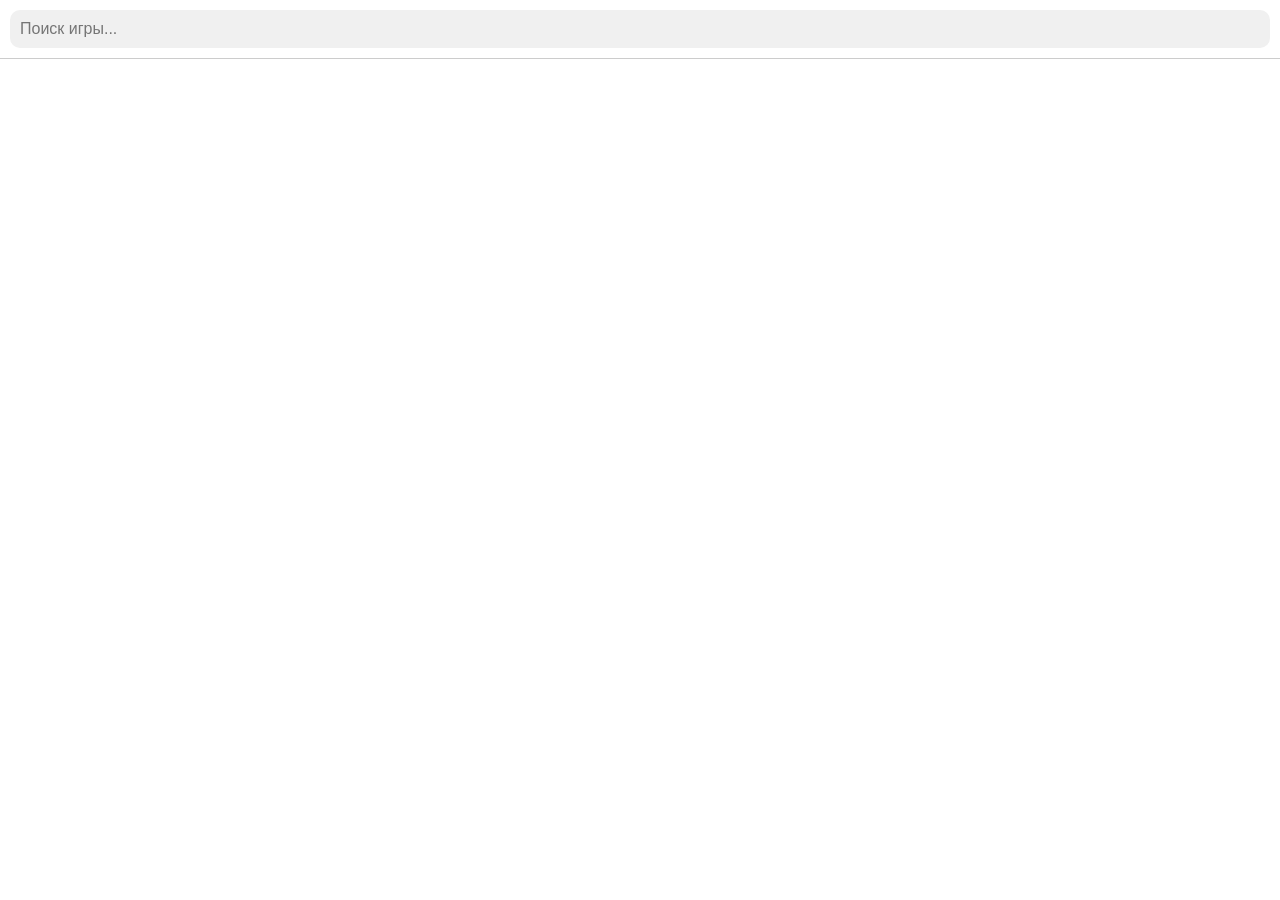
==== index.html @ 87b5b815 "Deploy config fix" ====
<!DOCTYPE html>
<html lang="ru">
<head>
    <meta charset="UTF-8">
    <meta name="viewport" content="width=device-width, initial-scale=1.0, maximum-scale=1.0, user-scalable=no">
    <title>Game Launcher v2</title>
    <link rel="stylesheet" href="style.css">
    <!-- Подключаем скрипт Telegram WebApp -->
    <script src="https://telegram.org/js/telegram-web-app.js"></script>
</head>
<body>

    <!-- Экран выбора  игр -->
    <div id="main-screen">
        <!-- Поиск -->
        <div class="search-container">
            <input type="text" id="search-input" placeholder="Поиск игры...">
        </div>

        <!-- Сетка игр -->
        <div class="games-grid" id="games-container">
            <!-- Сюда JavaScript добавит игры -->
        </div>
    </div>

    <!-- Экран запущенной игры -->
    <div id="game-screen" style="display: none;">
        <h2 id="game-title-display">Название игры</h2>
        <div id="game-content">
            <!-- Сюда будет вставляться сама игра -->
        </div>
    </div>

    <script src="script.js"></script>
</body>
</html>
---- style.css ----
body {
    /* Используем цвета из темы пользователя Telegram */
    background-color: var(--tg-theme-bg-color, #ffffff);
    color: var(--tg-theme-text-color, #000000);
    font-family: -apple-system, BlinkMacSystemFont, 'Segoe UI', Roboto, Helvetica, Arial, sans-serif;
    margin: 0;
    padding: 0;
    user-select: none; /* Запрет выделения текста как в приложении */
}

/* Поиск */
.search-container {
    position: sticky;
    top: 0;
    background-color: var(--tg-theme-bg-color, #ffffff);
    padding: 10px;
    z-index: 100;
    border-bottom: 1px solid var(--tg-theme-hint-color, #ccc);
}

#search-input {
    width: 100%;
    padding: 10px;
    border-radius: 10px;
    border: none;
    background-color: var(--tg-theme-secondary-bg-color, #f0f0f0);
    color: var(--tg-theme-text-color, #000);
    font-size: 16px;
    box-sizing: border-box; /* Чтобы padding не ломал ширину */
    outline: none;
}

/* Сетка игр */
.games-grid {
    display: grid;
    grid-template-columns: repeat(2, 1fr); /* 2 колонки */
    gap: 15px;
    padding: 15px;
}

/* Карточка игры */
.game-card {
    background-color: var(--tg-theme-secondary-bg-color, #f0f0f0);
    border-radius: 15px;
    padding: 10px;
    text-align: center;
    cursor: pointer;
    transition: transform 0.1s;
}

.game-card:active {
    transform: scale(0.95); /* Эффект нажатия */
}

.game-icon {
    width: 100%;
    aspect-ratio: 1 / 1; /* Делает иконку квадратной */
    background-color: #3390ec; /* Цвет заглушки */
    border-radius: 10px;
    margin-bottom: 8px;
    background-size: cover;
    background-position: center;
}

.game-title {
    font-size: 14px;
    font-weight: 500;
}

/* Экран игры */
#game-screen {
    height: 100vh;
    display: flex;
    flex-direction: column;
    align-items: center;
    justify-content: center;
}
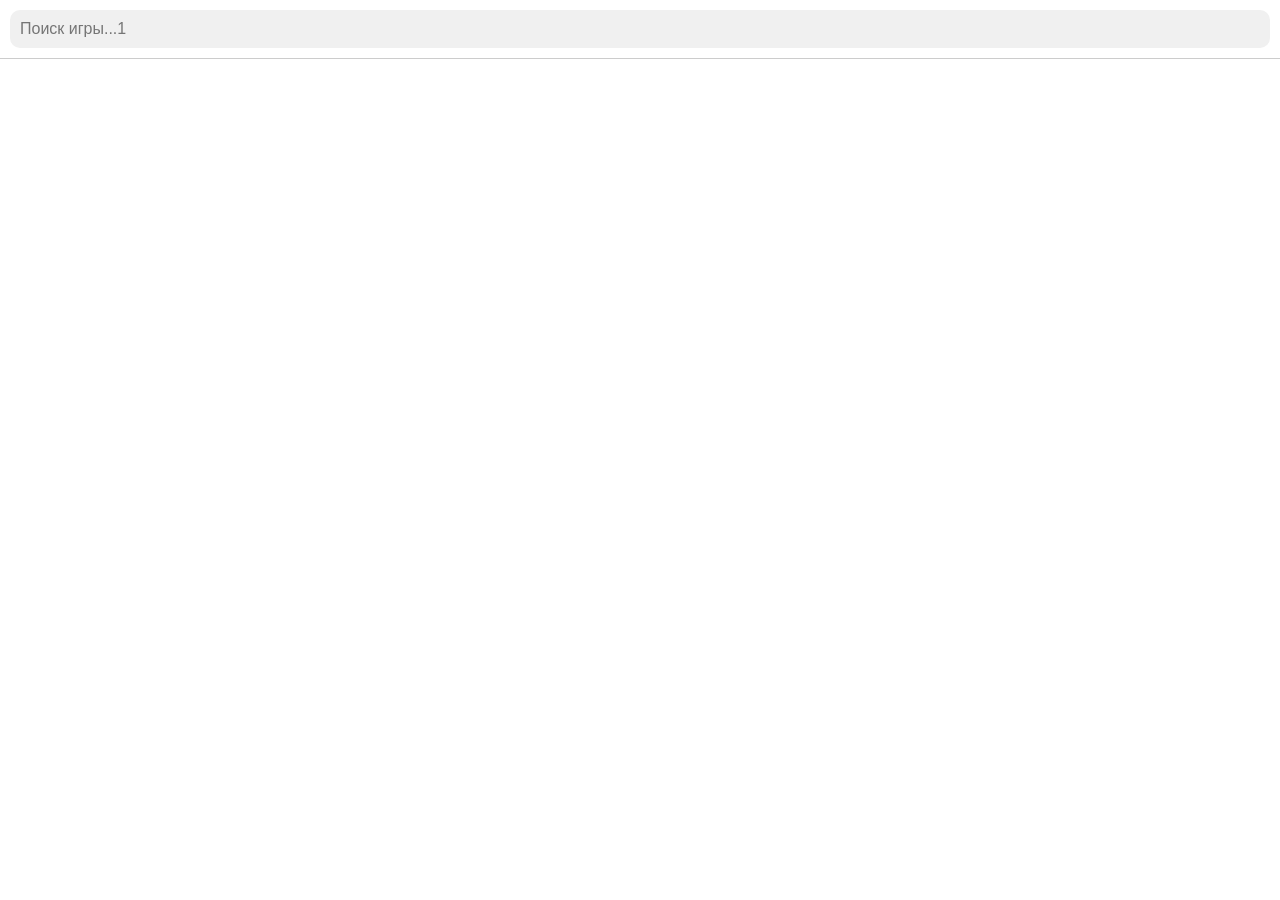
==== commit 31fdb908: "Deploy config fix" ====
--- a/index.html
+++ b/index.html
@@ -14,7 +14,7 @@
     <div id="main-screen">
         <!-- Поиск -->
         <div class="search-container">
-            <input type="text" id="search-input" placeholder="Поиск игры...">
+            <input type="text" id="search-input" placeholder="Поиск игры...1">
         </div>
 
         <!-- Сетка игр -->
